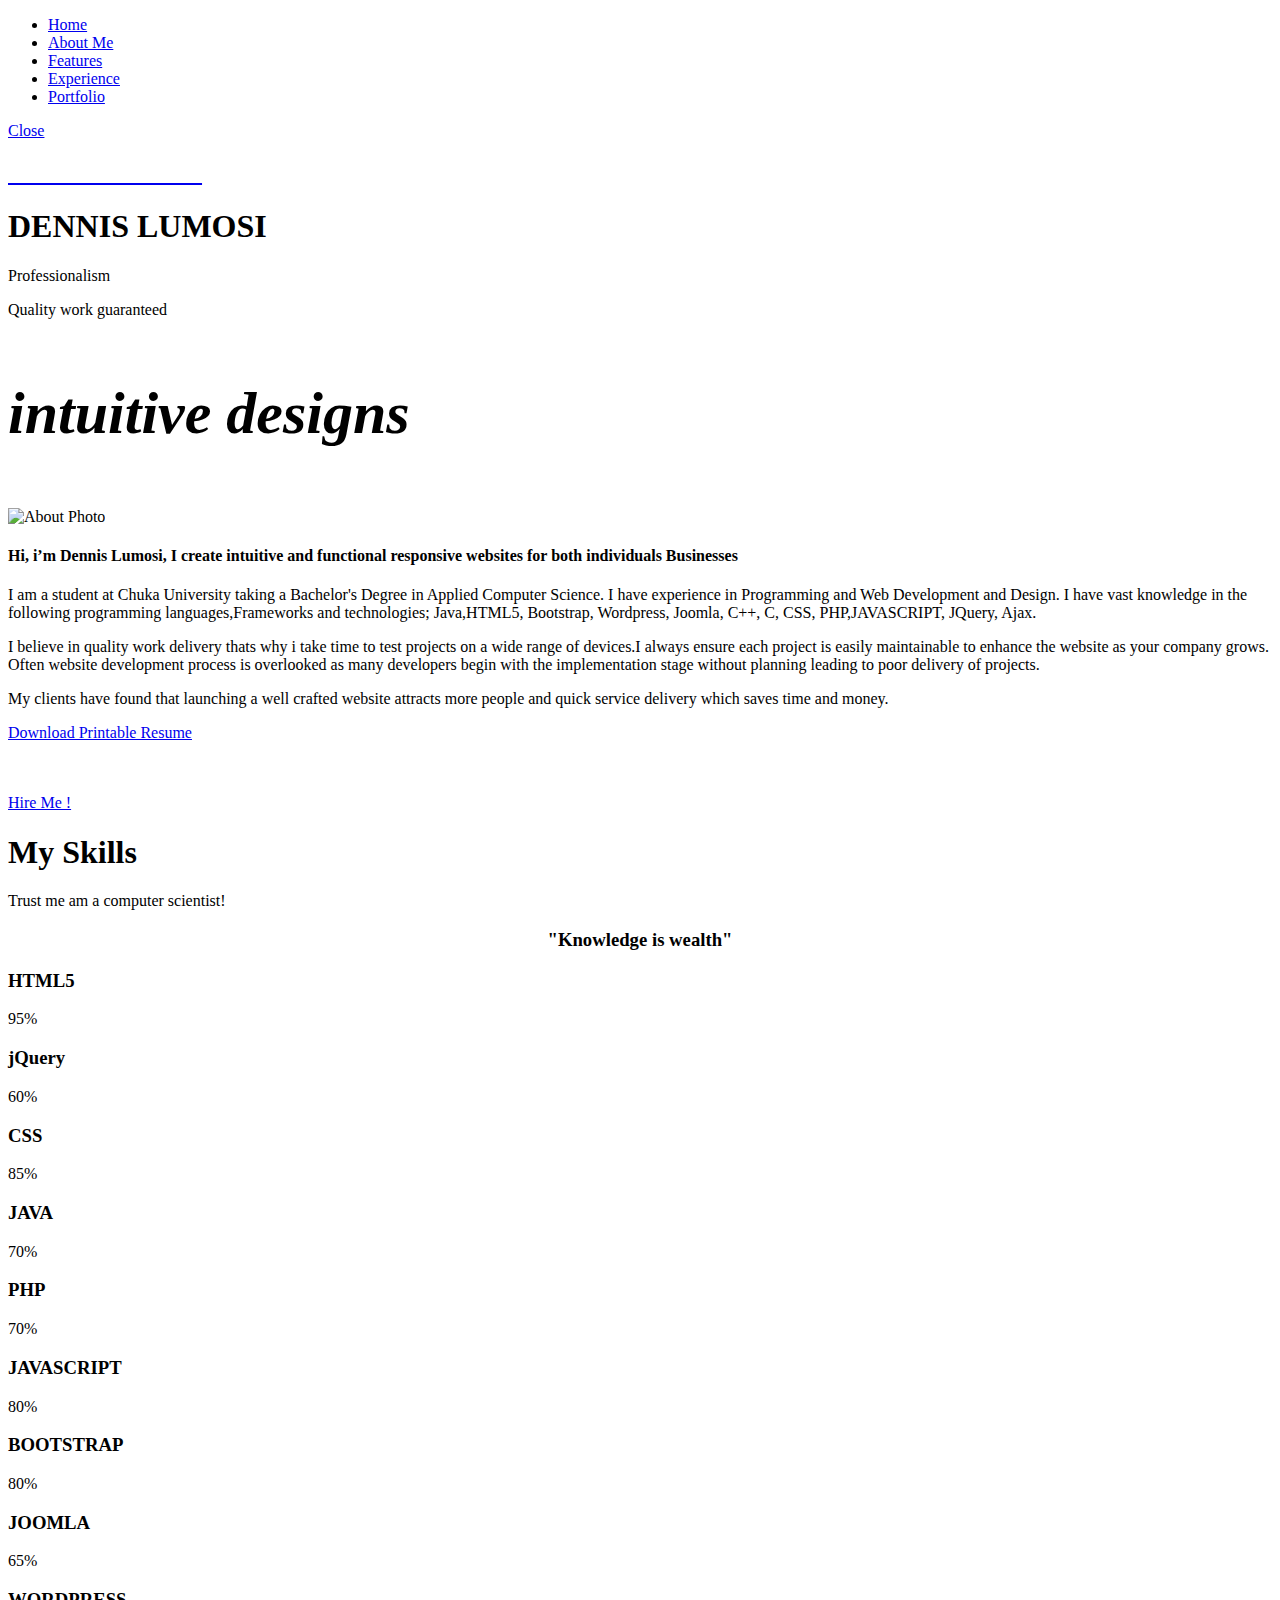
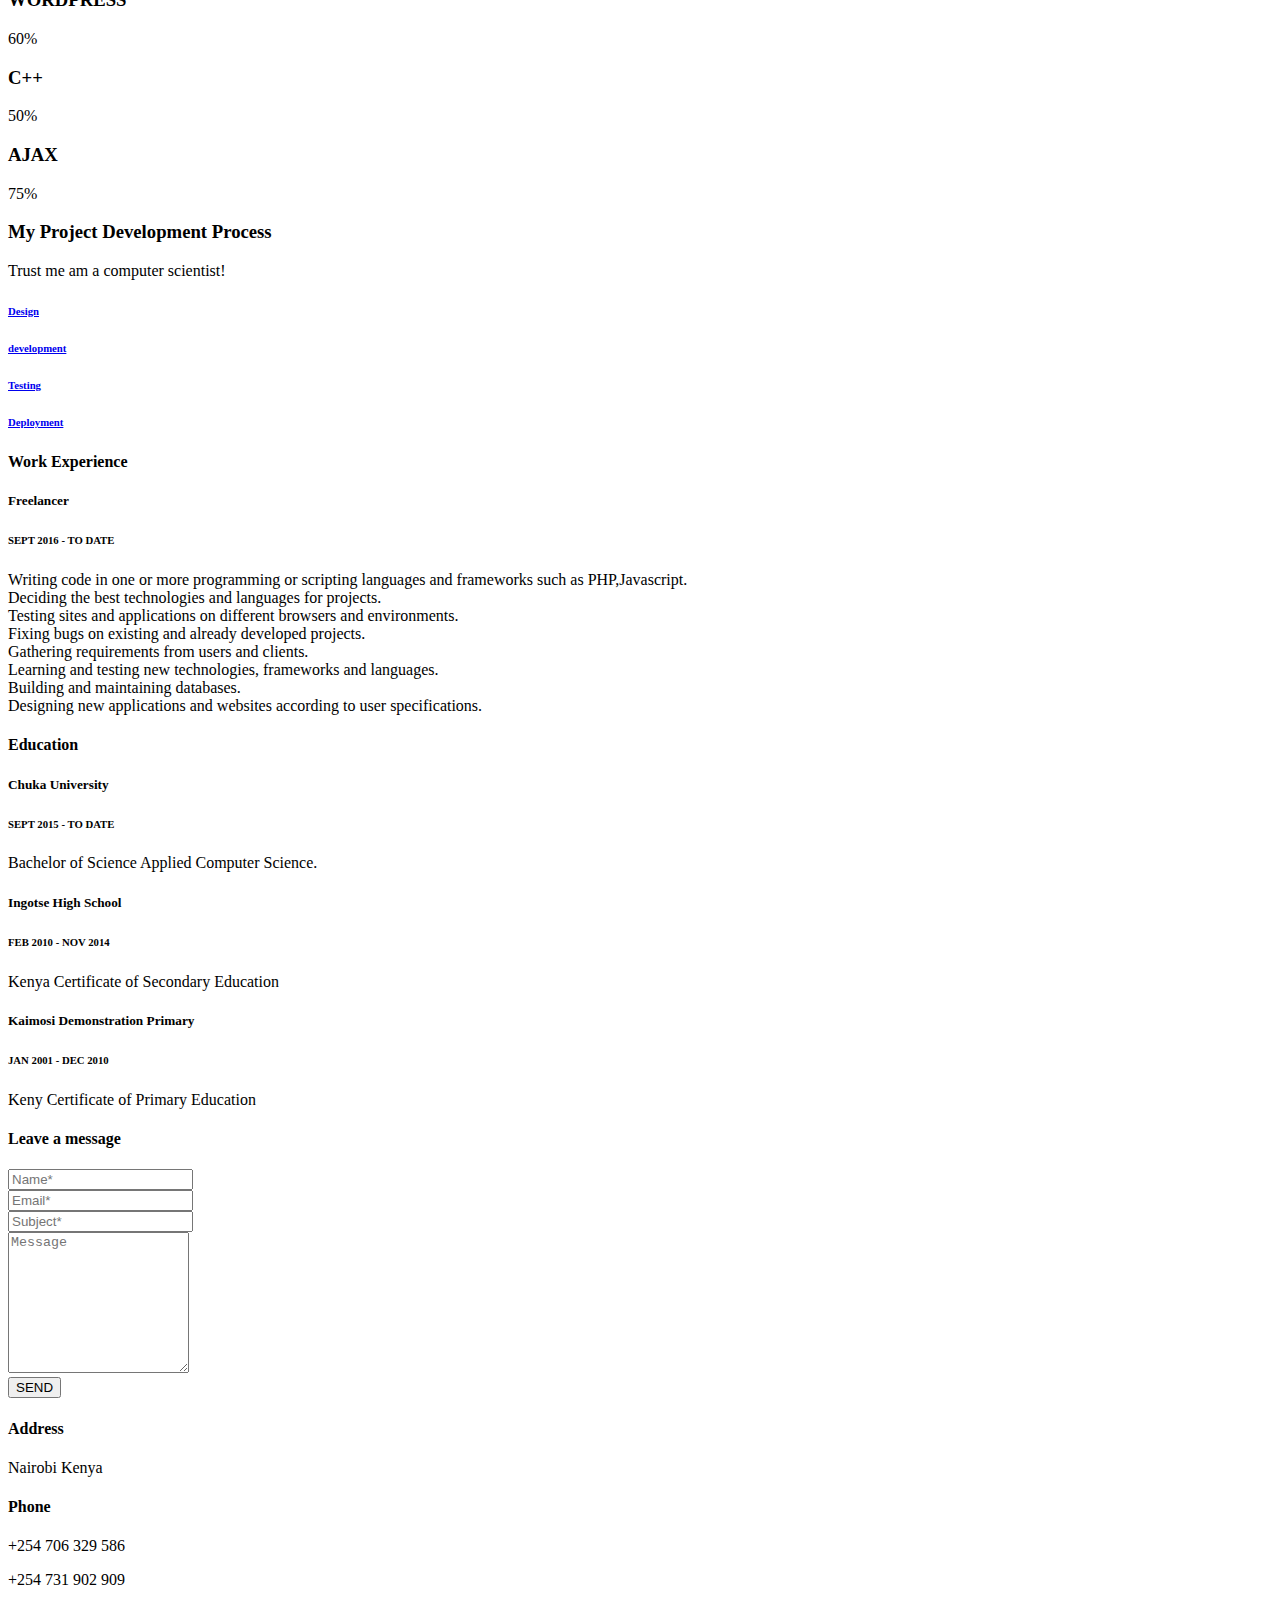
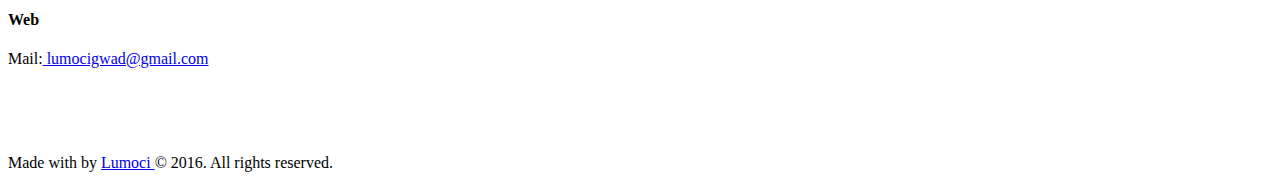
==== index.html @ 1979d06e "Update index.html" ====
<!doctype html>
<!--[if lt IE 7]>      <html class="no-js lt-ie9 lt-ie8 lt-ie7" lang=""> <![endif]-->
<!--[if IE 7]>         <html class="no-js lt-ie9 lt-ie8" lang=""> <![endif]-->
<!--[if IE 8]>         <html class="no-js lt-ie9" lang=""> <![endif]-->
<!--[if gt IE 8]><!--> <html class="no-js" lang=""> <!--<![endif]-->
    <head>
        <meta charset="utf-8">
        <meta http-equiv="X-UA-Compatible" content="IE=edge,chrome=1">
        <title></title>
        <meta name="description" content="">
        <meta name="viewport" content="width=device-width, initial-scale=1">
        <link rel="apple-touch-icon" href="apple-touch-icon.png">

        <link rel="stylesheet" href="assets/css/bootstrap.min.css">
        <!--        <link rel="stylesheet" href="assets/css/bootstrap-theme.min.css">-->


        <!--For Plugins external css-->
        <link rel="stylesheet" href="assets/css/plugins.css" />
        <link rel="stylesheet" href="assets/css/roboto-railway-webfont.css" />
        <link rel="stylesheet" href="assets/css/linearicons-web-font.css" />
        <link rel="stylesheet" href="assets/css/magnific-popup.css">

        <!--Theme custom css -->
        <link rel="stylesheet" href="assets/css/style.css">

        <!--Theme Responsive css-->
        <link rel="stylesheet" href="assets/css/responsive.css" />

        <script src="assets/js/vendor/modernizr-2.8.3-respond-1.4.2.min.js"></script>
    </head>
    <body>
        <!--[if lt IE 8]>
            <p class="browserupgrade">You are using an <strong>outdated</strong> browser. Please <a href="http://browsehappy.com/">upgrade your browser</a> to improve your experience.</p>
        <![endif]-->

		   <!--<div class='preloader'><div class='loaded'>&nbsp;</div></div>-->


        <nav id="main-nav">
            <ul>
                <li><a href="#home"><span>Home</span></a></li>
                <li><a href="#about"><span>About Me</span></a></li>
                <li><a href="#features"><span>Features</span></a></li>
                <li><a href="#experience"><span>Experience</span></a></li>
                <li><a href="#portfolio"><span>Portfolio</span></a></li>
                
            </ul>
            <a href="#0" class="cd-close-menu">Close<span></span></a>
        </nav>

        <!--Home page style-->
        <header id="home" class="home home-main-content">
            <div class="overlay sections">
                <div class="container text-center">
                    <div class="row">
                        <div class="div-menu">
                            <header class="cd-header">
                                <div id="cd-logo">
                                    <a href="index.html"><h2 style="color:#ffffff">DENNIS LUMOSI</h2><!--</p><img src="assets/images/logo.png" alt="Logo">--></a>
                                </div>
                                <a class="cd-menu-trigger" href="#main-nav"><span></span></a>

                            </header>
                        </div>

<div class="home-wrapper">
                            <div class="col-md-6 col-md-offset-3 col-sm-12 col-xs-12">
                                <div class="home-content">
                                    
                                    <h1>DENNIS LUMOSI</h1>
                                    <div id="typed-strings">
                                        <p>Professionalism</p>
                                        <p>Quality work guaranteed</p>
                                        <p style="font-size: 60px"><i><b>intuitive designs</b></i></p>
                                    </div>
                                    <span id="typed"></span>
                                   
                                    

                                </div>
                            </div>
                        </div>
                    </div>
                </div>
            </div>

        </header>

        <!-- Sections -->
        <section id="about" class="sections3">
            <div class="container">
                <!-- Example row of columns -->
                <div class="row">
                    <div class="about-wrapper">

                        <div class="col-md-6 col-sm-6 col-xs-12">
                            <div class="about-photo">
                                <img src="assets/images/t.png" alt="About Photo" />
                            </div>
                        </div>

                        <div class="col-md-6 col-sm-6 col-xs-12">
                            <div class="about-content text-left">
                                <h4>Hi, i’m Dennis Lumosi, I create intuitive and functional responsive websites for both individuals Businesses </h4>
                                <p>I am a student at Chuka University taking a Bachelor's Degree in Applied Computer Science. I have experience in Programming and Web Development and Design. I have vast knowledge in the following programming languages,Frameworks and technologies; Java,HTML5, Bootstrap, Wordpress, Joomla, C++, C, CSS, PHP,JAVASCRIPT, JQuery, Ajax.</p>
                                <p> I believe in quality work delivery thats why i take time to test projects on a wide range of devices.I always ensure each project is easily maintainable to enhance the website as your company grows. Often website development process is overlooked as many developers begin with the implementation stage without planning leading to poor delivery of projects.</p>
                                    <p>My clients have found that launching a well crafted website attracts more people and quick service delivery which saves time and money.</p>

                                <p><a role="button" class="btn btn-default btn-lg" href="assets/doc/LUMOSI (CV).pdf" download="DENNIS LUMOSI.pdf">Download Printable Resume</a></p>
        </div>
        <br><br>
                                <a href="#" class="btn btn-default btn-lg">Hire Me !</a>
                                
                            </div>
                        </div>

                    </div>
                </div>	
            </div> <!-- /container -->       
        </section>

        <section id="features" class="sections lightbg">
          <div class="container-fluid skill">
        <div class="row ">
                        <div class="heading-content text-center">
                <h1>My Skills</h1>
                    <p>Trust me am a computer scientist!</p>
                       
            </div>
                    </div>
                  
                    <div class="row">
                        <div class="col-md-12 animate-box" data-animate-effect="fadeInLeft">
                            <h3 style="text-align: center">"Knowledge is wealth"</h3>
                        </div>
                        <div class="col-md-6 animate-box" data-animate-effect="fadeInLeft">
                            <div class="progress-wrap">
                                <h3>HTML5</h3>
                                <div class="progress">
                                    <div class="progress-bar color-1" role="progressbar" aria-valuenow="95"
                                    aria-valuemin="0" aria-valuemax="100" style="width:95%">
                                    <span>95%</span>
                                    </div>
                                </div>
                            </div>
                        </div>
                        <div class="col-md-6 animate-box" data-animate-effect="fadeInRight">
                            <div class="progress-wrap">
                                <h3>jQuery</h3>
                                <div class="progress">
                                    <div class="progress-bar color-2" role="progressbar" aria-valuenow="60"
                                    aria-valuemin="0" aria-valuemax="100" style="width:60%">
                                    <span>60%</span>
                                    </div>
                                </div>
                            </div>
                        </div>
                        <div class="col-md-6 animate-box" data-animate-effect="fadeInLeft">
                            <div class="progress-wrap">
                                <h3>CSS</h3>
                                <div class="progress">
                                    <div class="progress-bar color-3" role="progressbar" aria-valuenow="85"
                                    aria-valuemin="0" aria-valuemax="100" style="width:85%">
                                    <span>85%</span>
                                    </div>
                                </div>
                            </div>
                        </div>
                        <div class="col-md-6 animate-box" data-animate-effect="fadeInRight">
                            <div class="progress-wrap">
                                <h3>JAVA</h3>
                                <div class="progress">
                                    <div class="progress-bar color-4" role="progressbar" aria-valuenow="70"
                                    aria-valuemin="0" aria-valuemax="100" style="width:70%">
                                    <span>70%</span>
                                    </div>
                                </div>
                            </div>
                        </div>
                        <div class="col-md-6 animate-box" data-animate-effect="fadeInLeft">
                            <div class="progress-wrap">
                                <h3>PHP</h3>
                                <div class="progress">
                                    <div class="progress-bar color-5" role="progressbar" aria-valuenow="70"
                                    aria-valuemin="0" aria-valuemax="100" style="width:70%">
                                    <span>70%</span>
                                    </div>
                                </div>
                            </div>
                        </div>
                        <div class="col-md-6 animate-box" data-animate-effect="fadeInRight">
                            <div class="progress-wrap">
                                <h3>JAVASCRIPT</h3>
                                <div class="progress">
                                    <div class="progress-bar color-6" role="progressbar" aria-valuenow="80"
                                    aria-valuemin="0" aria-valuemax="100" style="width:80%">
                                    <span>80%</span>
                                    </div>
                                </div>
                            </div>
                        </div>
                        <div class="col-md-6 animate-box" data-animate-effect="fadeInRight">
                            <div class="progress-wrap">
                                <h3>BOOTSTRAP</h3>
                                <div class="progress">
                                    <div class="progress-bar color-3" role="progressbar" aria-valuenow="80"
                                    aria-valuemin="0" aria-valuemax="100" style="width:80%">
                                    <span>80%</span>
                                    </div>
                                </div>
                            </div>
                        </div>
                        <div class="col-md-6 animate-box" data-animate-effect="fadeInRight">
                            <div class="progress-wrap">
                                <h3>JOOMLA</h3>
                                <div class="progress">
                                    <div class="progress-bar color-5" role="progressbar" aria-valuenow="65"
                                    aria-valuemin="0" aria-valuemax="100" style="width:65%">
                                    <span>65%</span>
                                    </div>
                                </div>
                            </div>
                        </div>
                        <div class="col-md-6 animate-box" data-animate-effect="fadeInRight">
                            <div class="progress-wrap">
                                <h3>WORDPRESS</h3>
                                <div class="progress">
                                    <div class="progress-bar color-1" role="progressbar" aria-valuenow="60"
                                    aria-valuemin="0" aria-valuemax="100" style="width:60%">
                                    <span>60%</span>
                                    </div>
                                </div>
                            </div>
                        </div>
                        <div class="col-md-6 animate-box" data-animate-effect="fadeInRight">
                            <div class="progress-wrap">
                                <h3>C++</h3>
                                <div class="progress">
                                    <div class="progress-bar color-4" role="progressbar" aria-valuenow="50"
                                    aria-valuemin="0" aria-valuemax="100" style="width:50%">
                                    <span>50%</span>
                                    </div>
                                </div>
                            </div>
                        </div>
                        <div class="col-md-6 animate-box" data-animate-effect="fadeInRight">
                            <div class="progress-wrap">
                                <h3>AJAX</h3>
                                <div class="progress">
                                    <div class="progress-bar color-2" role="progressbar" aria-valuenow="75"
                                    aria-valuemin="0" aria-valuemax="100" style="width:75%">
                                    <span>75%</span>
                                    </div>
                                </div>
                            </div>
                        </div>
                      
                    </div>
                    </div>
                </section>
        <!-- Sections -->
        <section id="features" class="sections lightbg">

            <div class="heading-content text-center">
                <h3>My Project Development Process</h1>
                    <p>Trust me am a computer scientist!</p>
                       
            </div>

            <div class="container text-center">
                <!-- Example row of columns -->
                <div class="row">
                    <div class="features-wrapper">

                        <div class="col-md-3 col-sm-6 col-xs-12">
                            <div class="features-bg design">

                                <div class="features-item">
                                    <i class="lnr lnr-screen"></i>
                                    <h6><a href="#">Design</a></h6>
                                </div>

                            </div>
                        </div>

                        <div class="col-md-3 col-sm-6 col-xs-12">
                            <div class="features-bg development">

                                <div class="features-item">
                                    <i class="lnr lnr-magic-wand"></i>
                                    <h6><a href="#">development</a></h6>
                                </div>

                            </div>
                        </div>

                        <div class="col-md-3 col-sm-6 col-xs-12">
                            <div class="features-bg testing">

                                <div class="features-item">
                                    <i class="lnr lnr-dinner"></i>
                                    <h6><a href="#">Testing</a></h6>
                                </div>

                            </div>
                        </div>

                        <div class="col-md-3 col-sm-6 col-xs-12">
                            <div class="features-bg launch">

                                <div class="features-item">
                                    <i class="lnr lnr-rocket"></i>
                                    <h6><a href="#">Deployment</a></h6>
                                </div>

                            </div>
                        </div>

                    </div>
                </div>
            </div> <!-- /container -->       
        </section>

        <!-- Sections -->
        <section id="experience" class="experience">
            <div class="overlay sections">
                <div class="container">
                    <div class="row">
                        <div class="experience-wrapper">

                            <div class="col-md-6 col-sm-6 col-xs-12">
                                <div class="experience-content">

                                    <h4>Work Experience</h4>

                                    <div class="content-details adjust">
                                        <h5>Freelancer</h5>
                                        <h6>SEPT 2016 - TO DATE</h6>
                                        <p><li>Writing code in one or more programming or scripting languages and frameworks such as PHP,Javascript.</li>
                                            <li>Deciding the best technologies and languages for projects.</li>
                                            <li>Testing sites and applications on different browsers and environments.</li>
                                            <li>Fixing bugs on existing and already developed projects.</li>
                                            <li>Gathering requirements from users and clients.</li>
                                            <li>Learning and testing new technologies, frameworks and languages.</li>
                                            <li>Building and maintaining databases.</li>
                                            <li>Designing new applications and websites according to user specifications.</li></p>
                                    </div>


                                </div>
                            </div>

                            <div class="col-md-6 col-sm-6 col-xs-12">
                                <div class="experience-content">

                                    <h4>Education</h4>

                                    <div class="content-details content-border">
                                        <h5>Chuka University</h5>
                                        <h6>SEPT 2015 - TO DATE</h6>
                                        <p>Bachelor of Science Applied Computer Science.</p>
                                    </div>

                                    <div class="content-details content-border">
                                        <h5>Ingotse High School</h5>
                                        <h6>FEB 2010 - NOV 2014</h6>
                                        <p>Kenya Certificate of Secondary Education</p>

                                    </div>
                                    <div class="content-details">
                                        <h5>Kaimosi Demonstration Primary</h5>
                                        <h6>JAN 2001 - DEC 2010</h6>
                                        <p>Keny Certificate of Primary Education</p>

                                    </div>



                                </div>
                            </div>

                        </div>	
                    </div>
                </div>
            </div>       
        </section>

        <!-- Sections -->
      <!--  <section id="portfolio" class="sections">
            <div class="container">

                <div class="heading-content text-center">
                    <h3>My Latest Works</h3>
                    <p>Hi, i’m Paul Lapkin, Experience Crafter from Canada.</p>
                </div>

                Example row of columns 
                <div class="row">
                    <div class="portfolio-wrapper">
                        <div class="col-md-3 col-sm-6 col-xs-12">
                            <div class="portfolio-item"> 
                                <a href="assets/images/portfolio/pf1.jpg" class="portfolio-img"><img src="assets/images/portfolio/pf1.jpg" alt="" /></a>
                            </div>
                        </div>

                        <div class="col-md-3 col-sm-6 col-xs-12">
                            <div class="portfolio-item">
                                <a href="assets/images/portfolio/pf2.jpg" class="portfolio-img"><img src="assets/images/portfolio/pf2.jpg" alt="" /></a>
                            </div>
                        </div>

                        <div class="col-md-3 col-sm-6 col-xs-12">
                            <div class="portfolio-item">
                                <a href="assets/images/portfolio/pf3.jpg" class="portfolio-img"><img src="assets/images/portfolio/pf3.jpg" alt="" /></a>
                            </div>
                        </div>

                        <div class="col-md-3 col-sm-6 col-xs-12">
                            <div class="portfolio-item">
                                <a href="assets/images/portfolio/pf4.jpg" class="portfolio-img"><img src="assets/images/portfolio/pf4.jpg" alt="" /></a>
                            </div>
                        </div>


                    </div>
                </div>

                <div class="row">
                    <div class="portfolio-wrapper2">
                        <div class="col-md-6 col-sm-6 col-xs-12">
                            <div class="portfolio-item width-img">
                                <a href="assets/images/portfolio/pf1.jpg" class="portfolio-img"><img src="assets/images/portfolio/pf1.jpg" alt="" /></a>
                            </div>
                        </div>

                        <div class="col-md-3 col-sm-6 col-xs-12">
                            <div class="portfolio-item">
                                <a href="assets/images/portfolio/pf2.jpg" class="portfolio-img"><img src="assets/images/portfolio/pf2.jpg" alt="" /></a>
                            </div>
                        </div>

                        <div class="col-md-3 col-sm-6 col-xs-12">
                            <div class="portfolio-item">
                                <a href="assets/images/portfolio/pf3.jpg" class="portfolio-img"><img src="assets/images/portfolio/pf3.jpg" alt="" /></a>
                            </div>
                        </div>

                    </div>
                </div>


            </div> container        
        </section> -->

        <!-- Sections -->

        <!-- Sections -->
        <section id="contact" class="contact">
            <div class="overlay sections">
                <div class="container">
                    <div class="row">
                        <div class="contact-wrapper">

                            <div class="col-md-6 col-sm-6 col-xs-12">
                                <div class="contact-area">

                                    <h4>Leave a message</h4>
                                    <form action="contact.php" action="POST">

                                        <div class="form-group">
                                            <input type="text" class="form-control" placeholder="Name*" name="name" required="">
                                        </div>

                                        <div class="form-group">
                                            <input type="email" class="form-control" placeholder="Email*" name="email" required="">
                                        </div>

                                        <div class="form-group">
                                            <input type="text" class="form-control" placeholder="Subject*" name="subject" required="">
                                        </div>

                                        <div class="form-group">
                                            <textarea rows="9" class="form-control" placeholder="Message" name="message" required=""></textarea>
                                        </div>


                                        <input type="submit" class="btn btn-default" id="send" name="submit" value="SEND">

                                    </form>

                                </div>
                            </div>

                            <div class="col-md-6 col-sm-6 col-xs-12">
                                <div class="contact-details-area">

                                    <div class="contact-details">
                                        <h4>Address</h4>
                                        <p>Nairobi Kenya</p>
                                    </div>

                                    <div class="contact-details">
                                        <h4>Phone</h4>
                                        <p>+254 706 329 586</p>
                                        <p>+254 731 902 909</p>
                                    </div>

                                    <div class="contact-details">
                                        <h4>Web</h4>
                                        <p>Mail:<a href="mailto:lumocigwad@gmail.com"> lumocigwad@gmail.com</a></p>
                                        <br>
                                        <br>
                                        <br>
                                        <p></p>
                                       
                                    </div>

                                </div>
                            </div>

                        </div>	
                    </div>
                </div>
            </div>       
        </section>


        <!--Footer-->
        <footer id="footer" class="footer">
            <div class="container text-center">
                <div class="row">
                    <div class="col-md-6 col-md-offset-3 col-sm-12 col-xs-12">
                        <div class="main-footer">

                            <div class="social">
                                <a href="#"><i class="fa fa-twitter"></i></a>
                                <a href="#"><i class="fa fa-linkedin"></i></a>
                                <a href="#"><i class="fa fa-facebook"></i></a>
                                <a href="#"><i class="fa fa-instagram"></i></a>
                                
                            </div>

                            <p>Made with <i class="fa fa-heart"></i> by <a target="_blank" href="http://dennislumosi.com"> Lumoci </a>&copy 2016. All rights reserved.</p>

                        </div>
                    </div>
                </div>
            </div>

        </footer>


        <script src="assets/js/vendor/jquery-1.11.2.min.js"></script>
        <script src="assets/js/vendor/bootstrap.min.js"></script>
          <script src="assets/js/vendor/typed.min.js"></script>

        <script src="assets/js/plugins.js"></script>
        <script src="assets/js/jquery.magnific-popup.js"></script>
        <script src="assets/js/modernizr.js"></script>

        <script src="assets/js/main.js"></script>
        <script src="typed.js"></script>
         <script src="js.js"></script>
    </body>
</html>
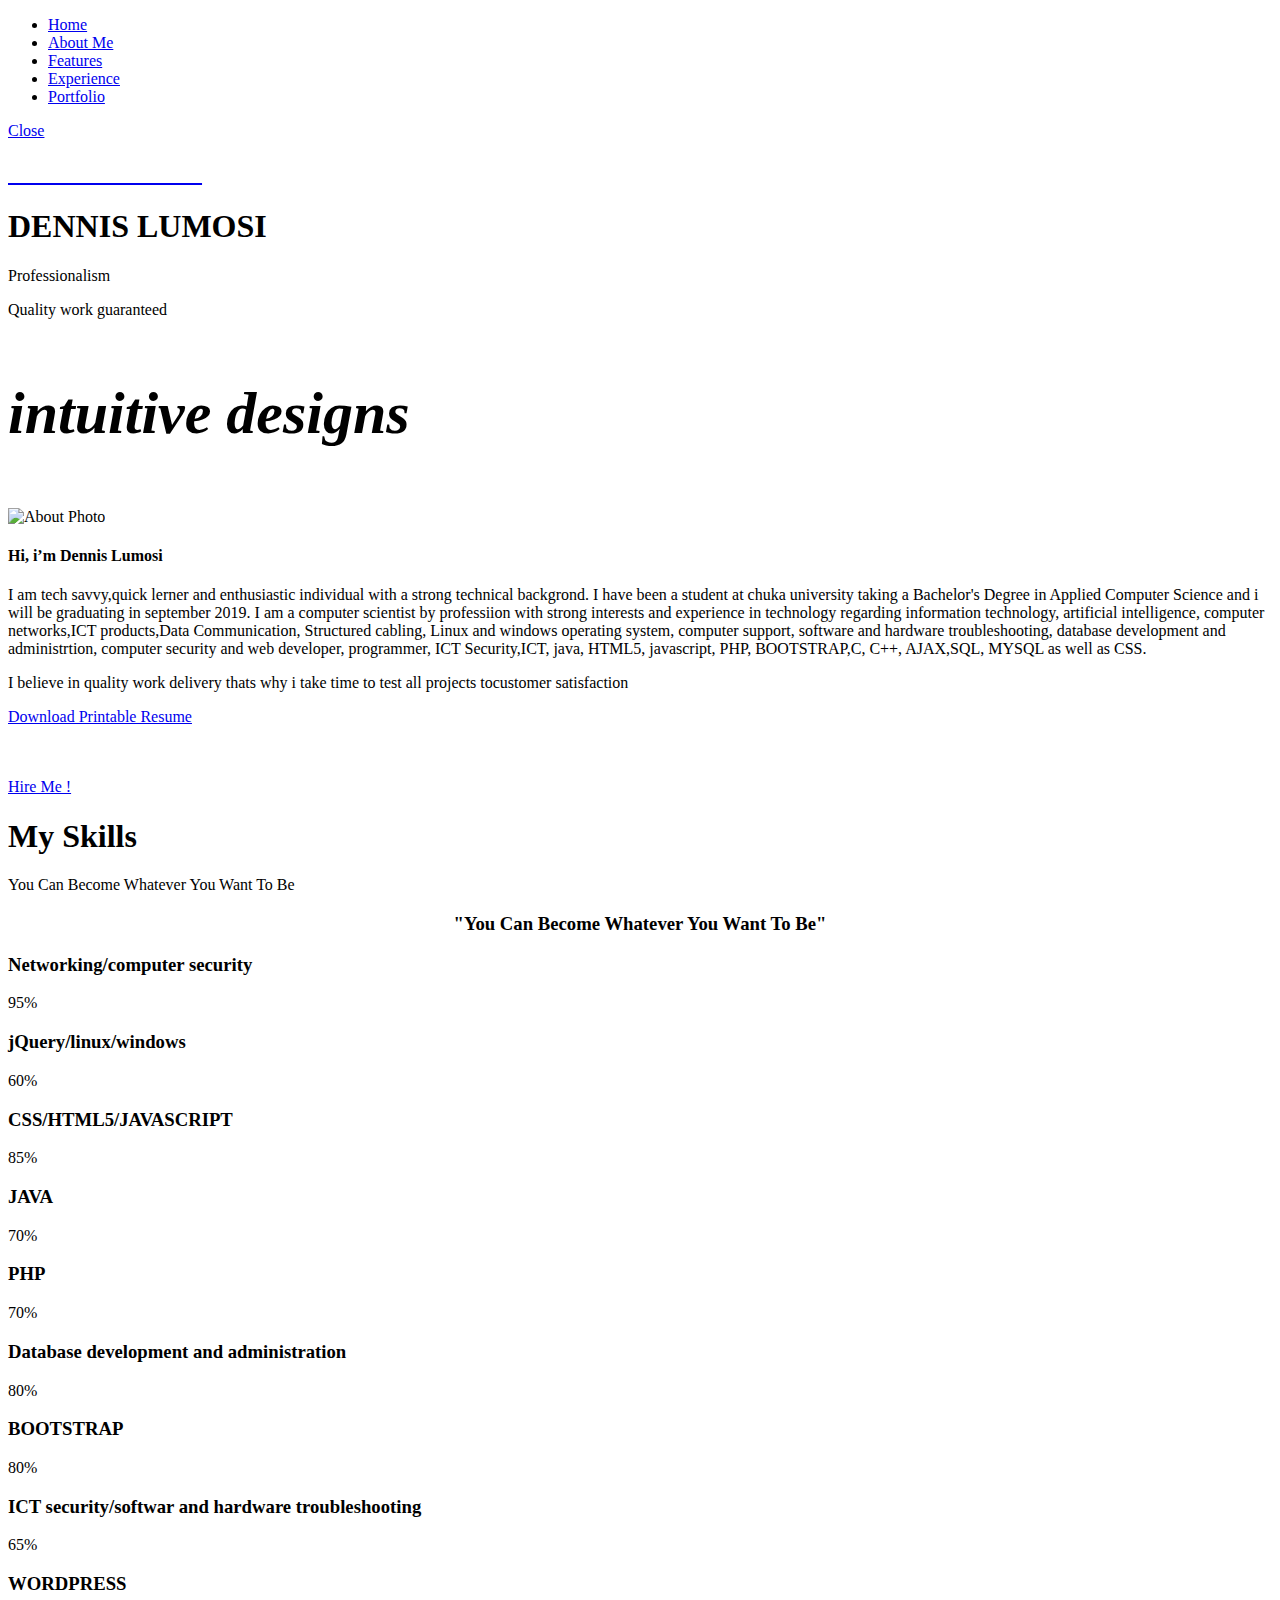
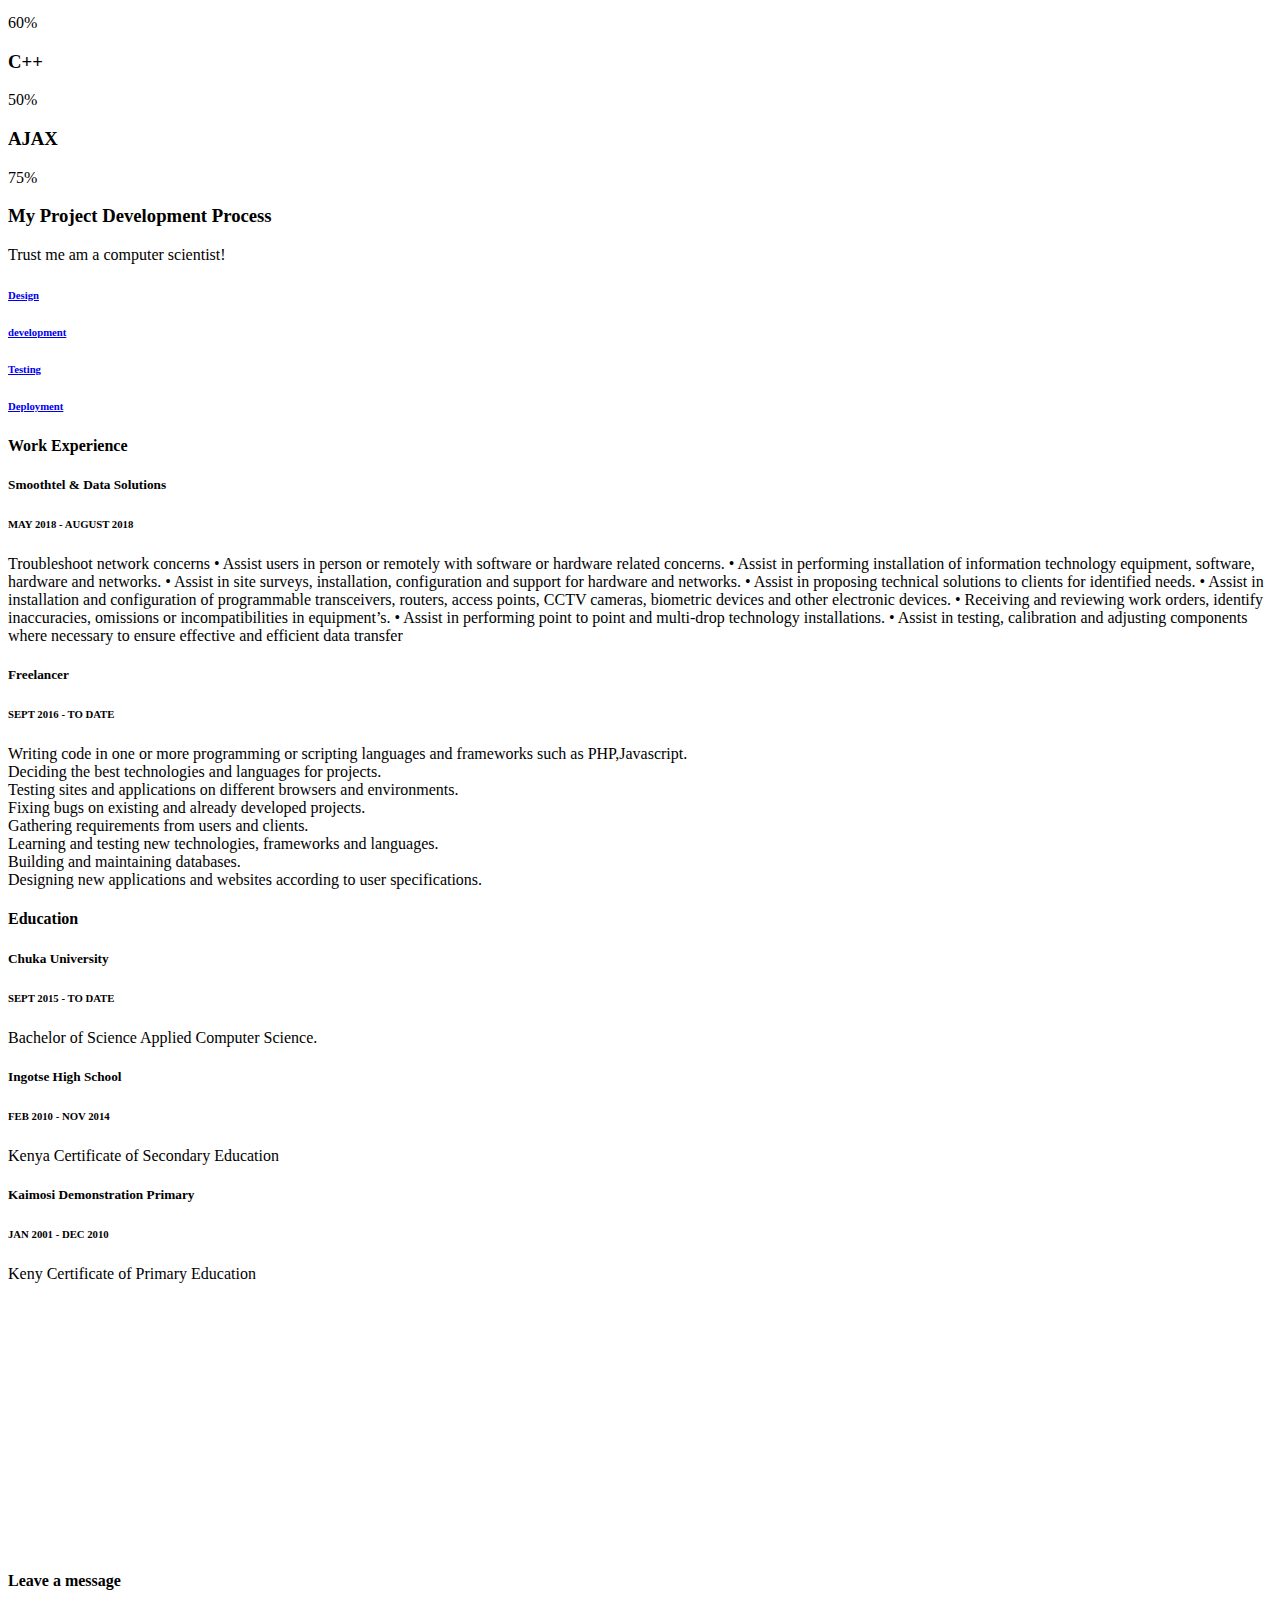
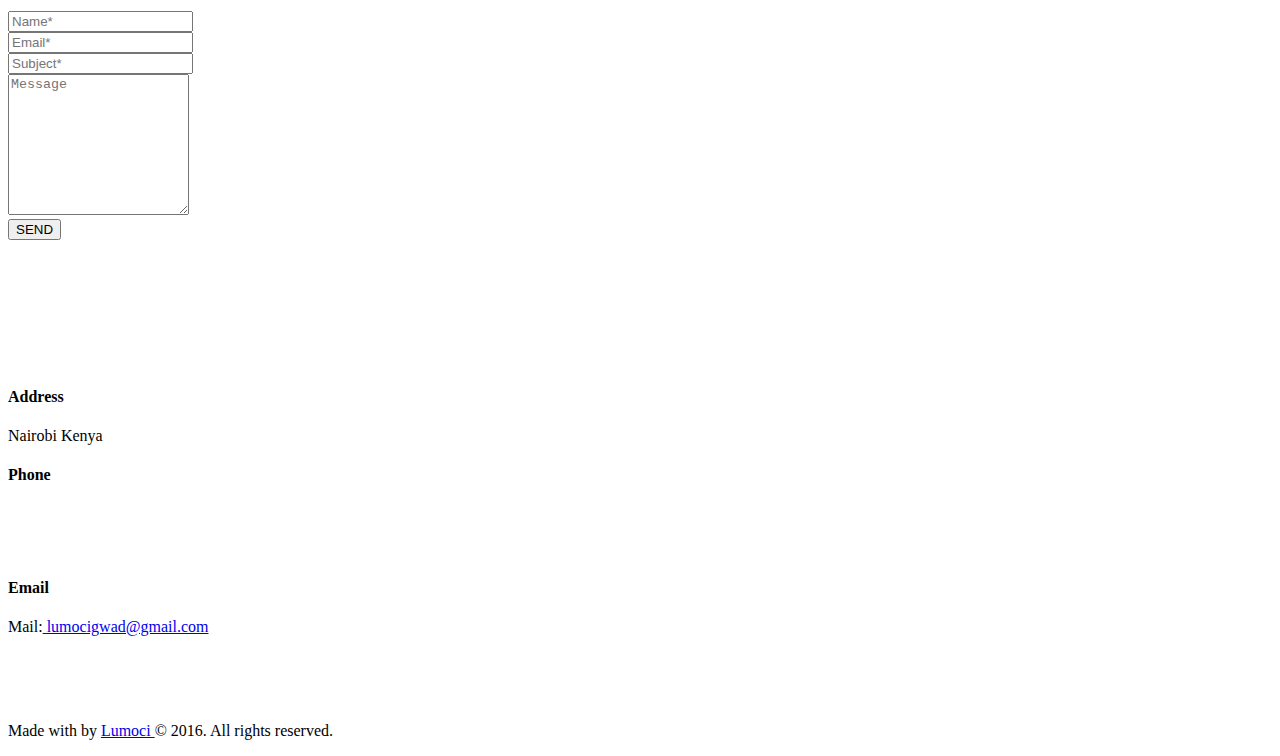
==== commit e36dbbac: "second update" ====
--- a/index.html
+++ b/index.html
@@ -6,10 +6,12 @@
     <head>
         <meta charset="utf-8">
         <meta http-equiv="X-UA-Compatible" content="IE=edge,chrome=1">
-        <title></title>
-        <meta name="description" content="">
+        <title>Dennis Lumosi</title>
+        <meta name="Dennis Lumosi" content="Dennis Lumosi personal profile,portfolio">
+        <meta name="Lumosi" content="Lumosi personal website">
+        <meta name="Dennis" content="Dennis website">
         <meta name="viewport" content="width=device-width, initial-scale=1">
-        <link rel="apple-touch-icon" href="apple-touch-icon.png">
+       <!--  <link rel="apple-touch-icon" href="apple-touch-icon.png"> -->
 
         <link rel="stylesheet" href="assets/css/bootstrap.min.css">
         <!--        <link rel="stylesheet" href="assets/css/bootstrap-theme.min.css">-->
@@ -20,6 +22,9 @@
         <link rel="stylesheet" href="assets/css/roboto-railway-webfont.css" />
         <link rel="stylesheet" href="assets/css/linearicons-web-font.css" />
         <link rel="stylesheet" href="assets/css/magnific-popup.css">
+         <link href="lib/animate/animate.min.css" rel="stylesheet">
+
+         <link rel="stylesheet" type="text/css" media="screen" href="css/main.css">
 
         <!--Theme custom css -->
         <link rel="stylesheet" href="assets/css/style.css">
@@ -28,13 +33,16 @@
         <link rel="stylesheet" href="assets/css/responsive.css" />
 
         <script src="assets/js/vendor/modernizr-2.8.3-respond-1.4.2.min.js"></script>
+        <link href='http://fonts.googleapis.com/css?family=Montserrat:400,700' rel='stylesheet' type='text/css'> 
+<!--font-family: 'Metrophobic', serif;-->
+<link href='http://fonts.googleapis.com/css?family=Crimson+Text:400,600,400italic,600italic' rel='stylesheet' type='text/css'> 
     </head>
     <body>
         <!--[if lt IE 8]>
             <p class="browserupgrade">You are using an <strong>outdated</strong> browser. Please <a href="http://browsehappy.com/">upgrade your browser</a> to improve your experience.</p>
         <![endif]-->
 
-		   <!--<div class='preloader'><div class='loaded'>&nbsp;</div></div>-->
+	<!-- <div class='preloader'><div class='loaded'>&nbsp;</div></div> -->
 
 
         <nav id="main-nav">
@@ -64,7 +72,7 @@
                             </header>
                         </div>
 
-<div class="home-wrapper">
+                          <div class="home-wrapper">
                             <div class="col-md-6 col-md-offset-3 col-sm-12 col-xs-12">
                                 <div class="home-content">
                                     
@@ -88,13 +96,13 @@
         </header>
 
         <!-- Sections -->
-        <section id="about" class="sections3">
+        <section id="about" class="sections3 ">
             <div class="container">
                 <!-- Example row of columns -->
                 <div class="row">
                     <div class="about-wrapper">
 
-                        <div class="col-md-6 col-sm-6 col-xs-12">
+                        <div class="col-md-6 col-sm-6 col-xs-12 ">
                             <div class="about-photo">
                                 <img src="assets/images/t.png" alt="About Photo" />
                             </div>
@@ -102,12 +110,12 @@
 
                         <div class="col-md-6 col-sm-6 col-xs-12">
                             <div class="about-content text-left">
-                                <h4>Hi, i’m Dennis Lumosi, I create intuitive and functional responsive websites for both individuals Businesses </h4>
-                                <p>I am a student at Chuka University taking a Bachelor's Degree in Applied Computer Science. I have experience in Programming and Web Development and Design. I have vast knowledge in the following programming languages,Frameworks and technologies; Java,HTML5, Bootstrap, Wordpress, Joomla, C++, C, CSS, PHP,JAVASCRIPT, JQuery, Ajax.</p>
-                                <p> I believe in quality work delivery thats why i take time to test projects on a wide range of devices.I always ensure each project is easily maintainable to enhance the website as your company grows. Often website development process is overlooked as many developers begin with the implementation stage without planning leading to poor delivery of projects.</p>
-                                    <p>My clients have found that launching a well crafted website attracts more people and quick service delivery which saves time and money.</p>
-
-                                <p><a role="button" class="btn btn-default btn-lg" href="assets/doc/LUMOSI (CV).pdf" download="DENNIS LUMOSI.pdf">Download Printable Resume</a></p>
+                                <h4>Hi, i’m Dennis Lumosi</h4>
+                                <p> I am tech savvy,quick lerner and enthusiastic individual with a strong technical backgrond. I have been a student at chuka university taking a Bachelor's Degree in Applied Computer Science and i will be graduating in september 2019. I am a computer scientist by professiion with strong interests and experience in technology regarding information technology, artificial intelligence, computer networks,ICT products,Data Communication, Structured cabling, Linux and windows operating system, computer support, software and hardware troubleshooting, database development and administrtion, computer security and web developer, programmer, ICT Security,ICT, java, HTML5, javascript, PHP, BOOTSTRAP,C, C++, AJAX,SQL, MYSQL as well as CSS.  </p>
+                               
+                                <p> I believe in quality work delivery thats why i take time to test all projects tocustomer satisfaction </p>
+
+                                <p><a role="button" class="btn btn-default btn-lg" href="assets/doc/dennis.pdf" download="DENNIS LUMOSI.pdf" >Download Printable Resume</a></p>
         </div>
         <br><br>
                                 <a href="#" class="btn btn-default btn-lg">Hire Me !</a>
@@ -125,18 +133,18 @@
         <div class="row ">
                         <div class="heading-content text-center">
                 <h1>My Skills</h1>
-                    <p>Trust me am a computer scientist!</p>
+                    <p>You Can Become Whatever You Want To Be</p>
                        
             </div>
                     </div>
                   
                     <div class="row">
                         <div class="col-md-12 animate-box" data-animate-effect="fadeInLeft">
-                            <h3 style="text-align: center">"Knowledge is wealth"</h3>
+                            <h3 style="text-align: center">"You Can Become Whatever You Want To Be"</h3>
                         </div>
                         <div class="col-md-6 animate-box" data-animate-effect="fadeInLeft">
                             <div class="progress-wrap">
-                                <h3>HTML5</h3>
+                                <h3>Networking/computer security</h3>
                                 <div class="progress">
                                     <div class="progress-bar color-1" role="progressbar" aria-valuenow="95"
                                     aria-valuemin="0" aria-valuemax="100" style="width:95%">
@@ -147,7 +155,7 @@
                         </div>
                         <div class="col-md-6 animate-box" data-animate-effect="fadeInRight">
                             <div class="progress-wrap">
-                                <h3>jQuery</h3>
+                                <h3>jQuery/linux/windows</h3>
                                 <div class="progress">
                                     <div class="progress-bar color-2" role="progressbar" aria-valuenow="60"
                                     aria-valuemin="0" aria-valuemax="100" style="width:60%">
@@ -158,7 +166,7 @@
                         </div>
                         <div class="col-md-6 animate-box" data-animate-effect="fadeInLeft">
                             <div class="progress-wrap">
-                                <h3>CSS</h3>
+                                <h3>CSS/HTML5/JAVASCRIPT</h3>
                                 <div class="progress">
                                     <div class="progress-bar color-3" role="progressbar" aria-valuenow="85"
                                     aria-valuemin="0" aria-valuemax="100" style="width:85%">
@@ -191,7 +199,7 @@
                         </div>
                         <div class="col-md-6 animate-box" data-animate-effect="fadeInRight">
                             <div class="progress-wrap">
-                                <h3>JAVASCRIPT</h3>
+                                <h3>Database development and administration</h3>
                                 <div class="progress">
                                     <div class="progress-bar color-6" role="progressbar" aria-valuenow="80"
                                     aria-valuemin="0" aria-valuemax="100" style="width:80%">
@@ -213,7 +221,7 @@
                         </div>
                         <div class="col-md-6 animate-box" data-animate-effect="fadeInRight">
                             <div class="progress-wrap">
-                                <h3>JOOMLA</h3>
+                                <h3>ICT security/softwar and hardware troubleshooting</h3>
                                 <div class="progress">
                                     <div class="progress-bar color-5" role="progressbar" aria-valuenow="65"
                                     aria-valuemin="0" aria-valuemax="100" style="width:65%">
@@ -333,18 +341,36 @@
                                 <div class="experience-content">
 
                                     <h4>Work Experience</h4>
+                                     <div class="content-details content-border">
+                                        <h5>Smoothtel & Data Solutions</h5>
+                                        <h6>MAY 2018 - AUGUST 2018</h6>
+                                        Troubleshoot network concerns
+• Assist users in person or remotely with software or hardware related concerns.
+• Assist in performing installation of information technology equipment, software,
+hardware and networks.
+• Assist in site surveys, installation, configuration and support for hardware and
+networks.
+• Assist in proposing technical solutions to clients for identified needs.
+• Assist in installation and configuration of programmable transceivers, routers,
+access points, CCTV cameras, biometric devices and other electronic devices.
+• Receiving and reviewing work orders, identify inaccuracies, omissions or
+incompatibilities in equipment’s.
+• Assist in performing point to point and multi-drop technology installations.
+• Assist in testing, calibration and adjusting components where necessary to ensure
+effective and efficient data transfer
+                                    </div>
 
                                     <div class="content-details adjust">
                                         <h5>Freelancer</h5>
                                         <h6>SEPT 2016 - TO DATE</h6>
-                                        <p><li>Writing code in one or more programming or scripting languages and frameworks such as PHP,Javascript.</li>
+                                        <li>Writing code in one or more programming or scripting languages and frameworks such as PHP,Javascript.</li>
                                             <li>Deciding the best technologies and languages for projects.</li>
                                             <li>Testing sites and applications on different browsers and environments.</li>
                                             <li>Fixing bugs on existing and already developed projects.</li>
                                             <li>Gathering requirements from users and clients.</li>
                                             <li>Learning and testing new technologies, frameworks and languages.</li>
                                             <li>Building and maintaining databases.</li>
-                                            <li>Designing new applications and websites according to user specifications.</li></p>
+                                            <li>Designing new applications and websites according to user specifications.</li>
                                     </div>
 
 
@@ -374,6 +400,7 @@
                                         <p>Keny Certificate of Primary Education</p>
 
                                     </div>
+                                    <br><br><br><br><br><br><br><br><br><br><br><br><br><br>
 
 
 
@@ -386,75 +413,7 @@
             </div>       
         </section>
 
-        <!-- Sections -->
-      <!--  <section id="portfolio" class="sections">
-            <div class="container">
-
-                <div class="heading-content text-center">
-                    <h3>My Latest Works</h3>
-                    <p>Hi, i’m Paul Lapkin, Experience Crafter from Canada.</p>
-                </div>
-
-                Example row of columns 
-                <div class="row">
-                    <div class="portfolio-wrapper">
-                        <div class="col-md-3 col-sm-6 col-xs-12">
-                            <div class="portfolio-item"> 
-                                <a href="assets/images/portfolio/pf1.jpg" class="portfolio-img"><img src="assets/images/portfolio/pf1.jpg" alt="" /></a>
-                            </div>
-                        </div>
-
-                        <div class="col-md-3 col-sm-6 col-xs-12">
-                            <div class="portfolio-item">
-                                <a href="assets/images/portfolio/pf2.jpg" class="portfolio-img"><img src="assets/images/portfolio/pf2.jpg" alt="" /></a>
-                            </div>
-                        </div>
-
-                        <div class="col-md-3 col-sm-6 col-xs-12">
-                            <div class="portfolio-item">
-                                <a href="assets/images/portfolio/pf3.jpg" class="portfolio-img"><img src="assets/images/portfolio/pf3.jpg" alt="" /></a>
-                            </div>
-                        </div>
-
-                        <div class="col-md-3 col-sm-6 col-xs-12">
-                            <div class="portfolio-item">
-                                <a href="assets/images/portfolio/pf4.jpg" class="portfolio-img"><img src="assets/images/portfolio/pf4.jpg" alt="" /></a>
-                            </div>
-                        </div>
-
-
-                    </div>
-                </div>
-
-                <div class="row">
-                    <div class="portfolio-wrapper2">
-                        <div class="col-md-6 col-sm-6 col-xs-12">
-                            <div class="portfolio-item width-img">
-                                <a href="assets/images/portfolio/pf1.jpg" class="portfolio-img"><img src="assets/images/portfolio/pf1.jpg" alt="" /></a>
-                            </div>
-                        </div>
-
-                        <div class="col-md-3 col-sm-6 col-xs-12">
-                            <div class="portfolio-item">
-                                <a href="assets/images/portfolio/pf2.jpg" class="portfolio-img"><img src="assets/images/portfolio/pf2.jpg" alt="" /></a>
-                            </div>
-                        </div>
-
-                        <div class="col-md-3 col-sm-6 col-xs-12">
-                            <div class="portfolio-item">
-                                <a href="assets/images/portfolio/pf3.jpg" class="portfolio-img"><img src="assets/images/portfolio/pf3.jpg" alt="" /></a>
-                            </div>
-                        </div>
-
-                    </div>
-                </div>
-
-
-            </div> container        
-        </section> -->
-
-        <!-- Sections -->
-
+      
         <!-- Sections -->
         <section id="contact" class="contact">
             <div class="overlay sections">
@@ -487,9 +446,11 @@
 
                                         <input type="submit" class="btn btn-default" id="send" name="submit" value="SEND">
 
-                                    </form>
-
-                                </div>
+                                    </form><br><br><br><br><br><br><br>
+                                
+
+                                </div>
+
                             </div>
 
                             <div class="col-md-6 col-sm-6 col-xs-12">
@@ -502,12 +463,12 @@
 
                                     <div class="contact-details">
                                         <h4>Phone</h4>
-                                        <p>+254 706 329 586</p>
-                                        <p>+254 731 902 909</p>
+                                        <p><a href="tel:+254 706 329 586" style="color:#ffffff">+254 706 329 586</a></p>
+                                        <p><a href="tel:+254 731 902 909" style="color:#ffffff">+254 731 902 909</a></p>
                                     </div>
 
                                     <div class="contact-details">
-                                        <h4>Web</h4>
+                                        <h4>Email</h4>
                                         <p>Mail:<a href="mailto:lumocigwad@gmail.com"> lumocigwad@gmail.com</a></p>
                                         <br>
                                         <br>
@@ -562,5 +523,100 @@
         <script src="assets/js/main.js"></script>
         <script src="typed.js"></script>
          <script src="js.js"></script>
+
+<script type="text/javascript" src="js/modernizr.custom.26633.js"></script> 
+<!--jquary min js--> 
+<script type="text/javascript" src="js/jquery.min.js"></script> 
+<script src="js/bootstrap.min.js"></script> 
+
+<!--for placeholder jquery--> 
+<script type="text/javascript" src="js/jquery.placeholder.js"></script> 
+
+<!--for header jquery--> 
+<script type="text/javascript" src="js/stickUp.js"></script> 
+<script src="js/jquery.superslides.js" type="text/javascript" charset="utf-8"></script>
+<script type="text/javascript">
+jQuery(function($) {
+$(document).ready( function() {
+  //enabling stickUp on the '.navbar-wrapper' class
+	$('.navbar-wrapper').stickUp({
+		parts: {
+		  0: 'banner',
+		  1: 'aboutus',
+		  2: 'skillset',
+		  3: 'experience',
+		  4: 'education',
+		  5: 'ourwork',
+		  6: 'contact'
+		},
+		itemClass: 'menuItem',
+		itemHover: 'active',
+		topMargin: 'auto'
+		});
+	});
+	
+
+});
+</script>
+<script>
+	$('#banner').superslides({
+	  animation: 'fade',
+	  play: 5000
+	});
+</script>  
+
+<!--for portfolio jquery--> 
+<script src="js/jquery.isotope.js" type="text/javascript"></script> 
+<link type="text/css" rel="stylesheet" id="theme" href="css/jquery-ui-1.8.16.custom.css">
+<link type="text/css" rel="stylesheet" href="css/lightbox.min.css">
+<script type="text/javascript" src="js/jquery.ui.widget.min.js"></script> 
+<script type="text/javascript" src="js/jquery.ui.rlightbox.js"></script> 
+
+<!--contact form js--> 
+<script type="text/javascript" src="js/jquery.contact.js"></script> 
+<script type="text/javascript" src="https://maps.googleapis.com/maps/api/js"></script>
+<script type="text/javascript">
+            // When the window has finished loading create our google map below
+            google.maps.event.addDomListener(window, 'load', init);
+        
+            function init() {
+                // Basic options for a simple Google Map
+                // For more options see: https://developers.google.com/maps/documentation/javascript/reference#MapOptions
+                var mapOptions = {
+                    // How zoomed in you want the map to start at (always required)
+                    zoom: 11,
+
+                    // The latitude and longitude to center the map (always required)
+                    center: new google.maps.LatLng(40.6700, -73.9400), // New York
+					scrollwheel: false,
+                    // How you would like to style the map. 
+                    // This is where you would paste any style found on Snazzy Maps.
+                    styles: [{"featureType":"water","elementType":"geometry","stylers":[{"color":"#e9e9e9"},{"lightness":17}]},{"featureType":"landscape","elementType":"geometry","stylers":[{"color":"#f5f5f5"},{"lightness":20}]},{"featureType":"road.highway","elementType":"geometry.fill","stylers":[{"color":"#ffffff"},{"lightness":17}]},{"featureType":"road.highway","elementType":"geometry.stroke","stylers":[{"color":"#ffffff"},{"lightness":29},{"weight":0.2}]},{"featureType":"road.arterial","elementType":"geometry","stylers":[{"color":"#ffffff"},{"lightness":18}]},{"featureType":"road.local","elementType":"geometry","stylers":[{"color":"#ffffff"},{"lightness":16}]},{"featureType":"poi","elementType":"geometry","stylers":[{"color":"#f5f5f5"},{"lightness":21}]},{"featureType":"poi.park","elementType":"geometry","stylers":[{"color":"#dedede"},{"lightness":21}]},{"elementType":"labels.text.stroke","stylers":[{"visibility":"on"},{"color":"#ffffff"},{"lightness":16}]},{"elementType":"labels.text.fill","stylers":[{"saturation":36},{"color":"#333333"},{"lightness":40}]},{"elementType":"labels.icon","stylers":[{"visibility":"off"}]},{"featureType":"transit","elementType":"geometry","stylers":[{"color":"#f2f2f2"},{"lightness":19}]},{"featureType":"administrative","elementType":"geometry.fill","stylers":[{"color":"#fefefe"},{"lightness":20}]},{"featureType":"administrative","elementType":"geometry.stroke","stylers":[{"color":"#fefefe"},{"lightness":17},{"weight":1.2}]}]
+                };
+
+                // Get the HTML DOM element that will contain your map 
+                // We are using a div with id="map" seen below in the <body>
+                var mapElement = document.getElementById('map');
+
+                // Create the Google Map using our element and options defined above
+                var map = new google.maps.Map(mapElement, mapOptions);
+				
+				
+
+                // Let's also add a marker while we're at it
+                var marker = new google.maps.Marker({
+                    position: new google.maps.LatLng(40.6700, -73.9400),
+                    map: map,
+                    title: 'Hello!'
+                });
+            }
+        </script>
+
+<script src="js/jquery.easing.js"></script> 
+<script src="js/jquery.mousewheel.js"></script> 
+<script defer src="js/slideroption.js"></script> 
+
+<!--for theme custom jquery--> 
+<script src="js/custom.js"></script>
     </body>
 </html>
